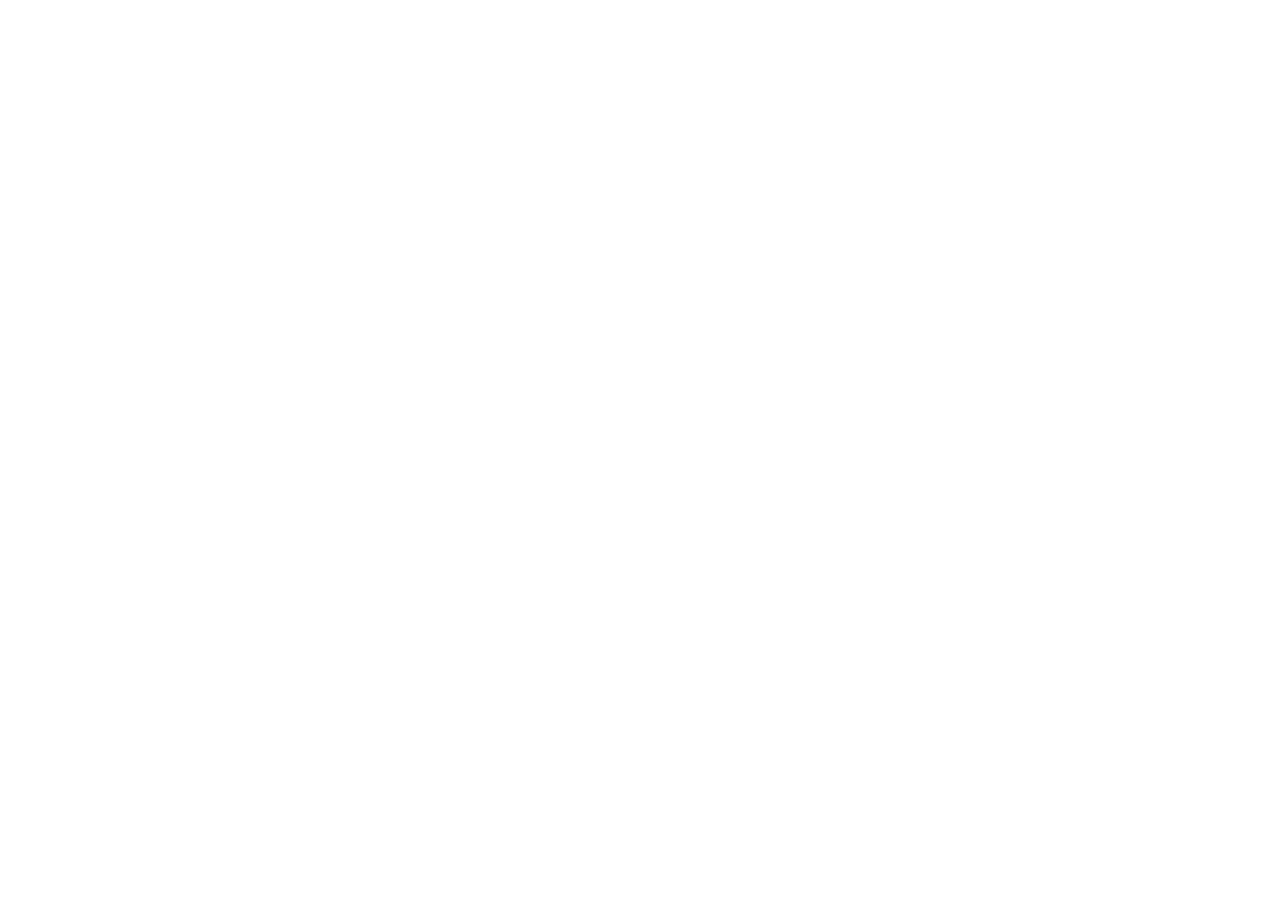
==== signin.html @ 88c5dec8 "added signin page" ====
<!DOCTYPE html>
<html lang="en">
<head>
    <meta charset="UTF-8">
    <meta http-equiv="X-UA-Compatible" content="IE=edge">
    <meta name="viewport" content="width=device-width, initial-scale=1.0">
    <title>Sign In</title>
</head>
<body>
    <form action="">
        
    </form>
</body>
</html>
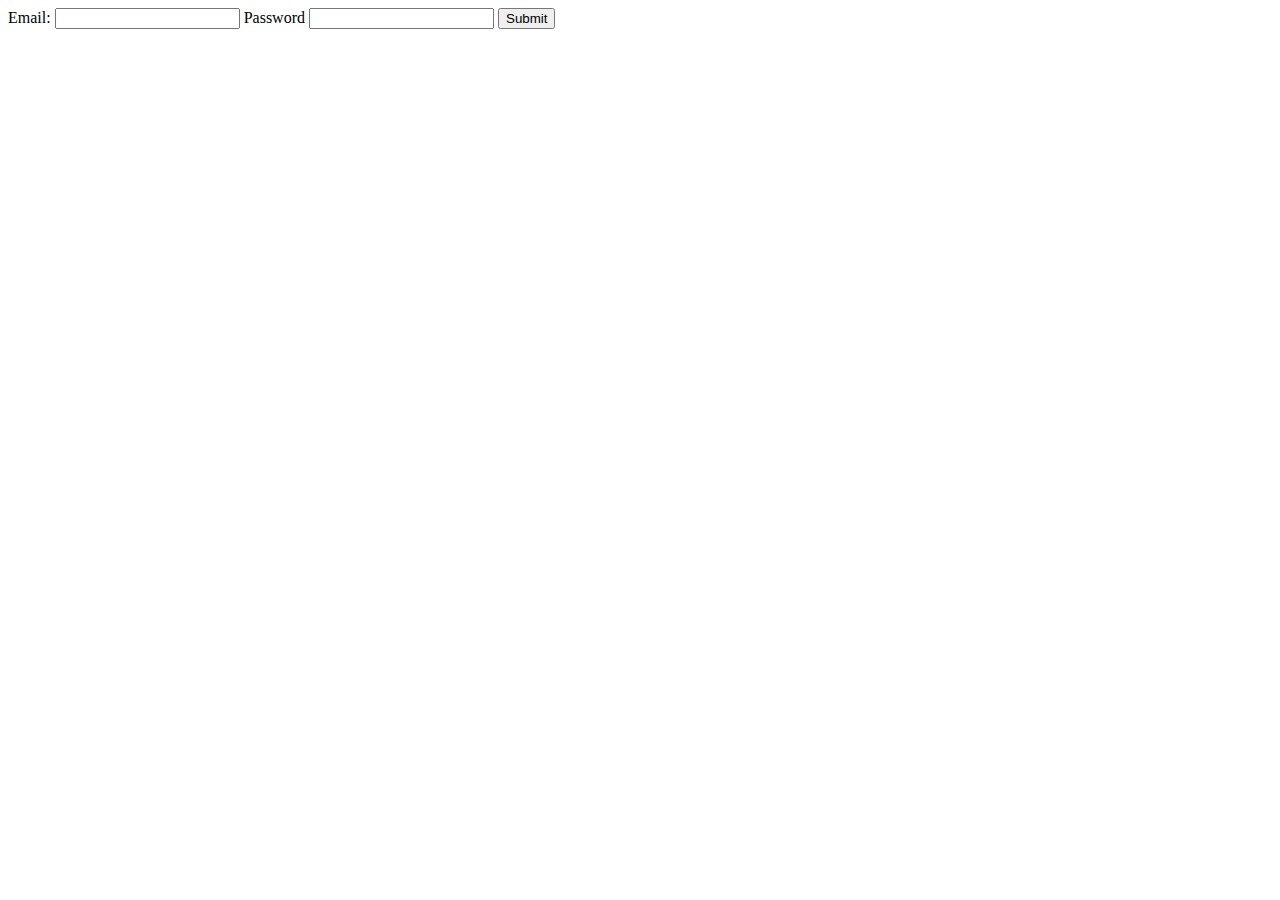
==== commit 83b3dba3: "signin form" ====
--- a/signin.html
+++ b/signin.html
@@ -8,7 +8,11 @@
 </head>
 <body>
     <form action="">
-        
+        <label for="email">Email: </label>
+        <input type="text">
+        <label for="password">Password</label>
+        <input type="password">
+        <button type="submit">Submit</button>
     </form>
 </body>
 </html>